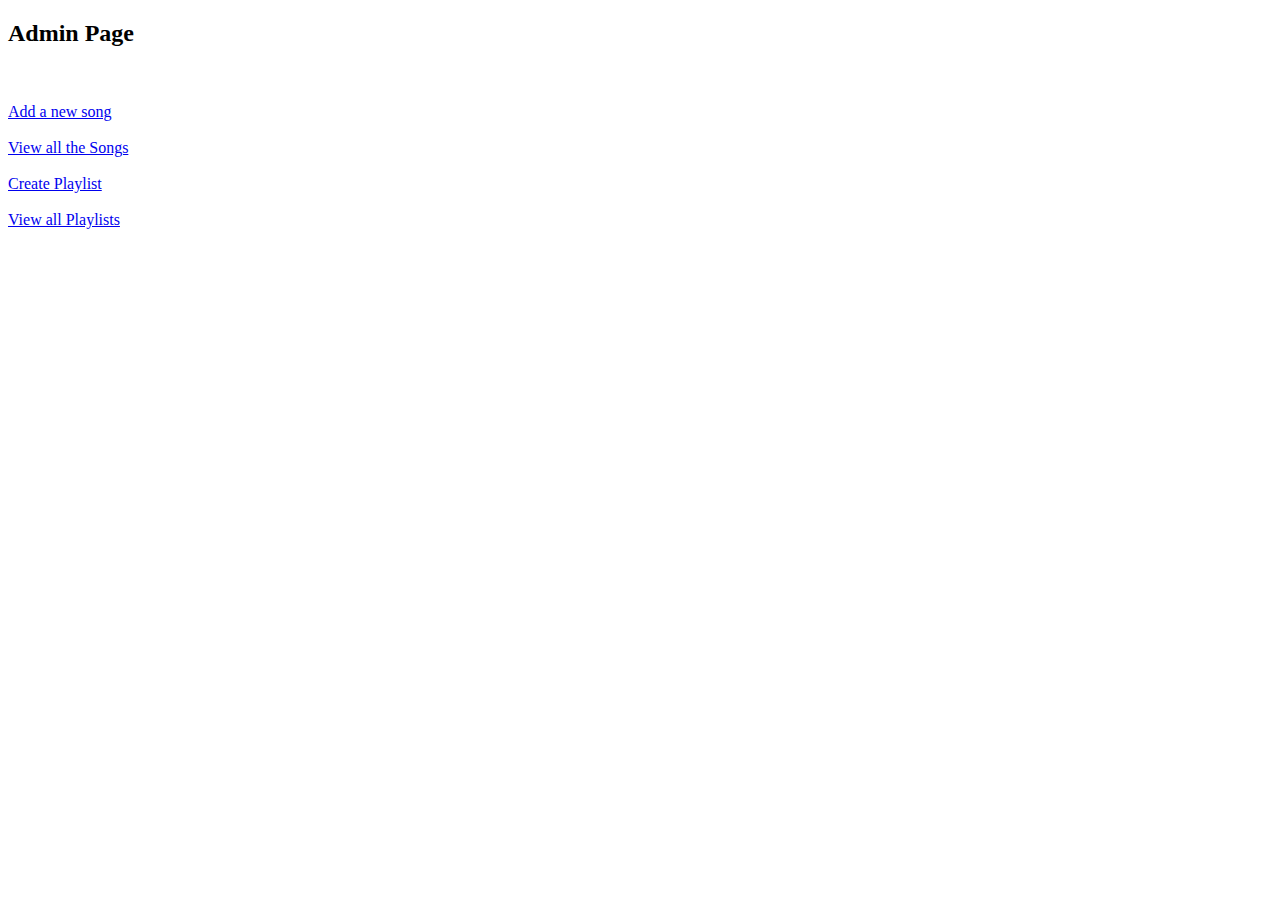
==== src/main/resources/templates/adminHome.html @ 8ff52611 "first commit" ====
<!DOCTYPE html>
<html>
<head>
<meta charset="ISO-8859-1">
	<meta charset="UTF-8">
<title>Admin Home Page</title>
</head>
<body>
<h2>Admin Page</h2><br><br>
<a href='newSong'>Add a new song</a><br><br>
<a href='viewSongs'>View all the Songs</a><br><br>
<a href='createPlaylist'>Create Playlist</a><br><br>
<a href='viewPlaylists'>View all Playlists</a>
</body>
</html>
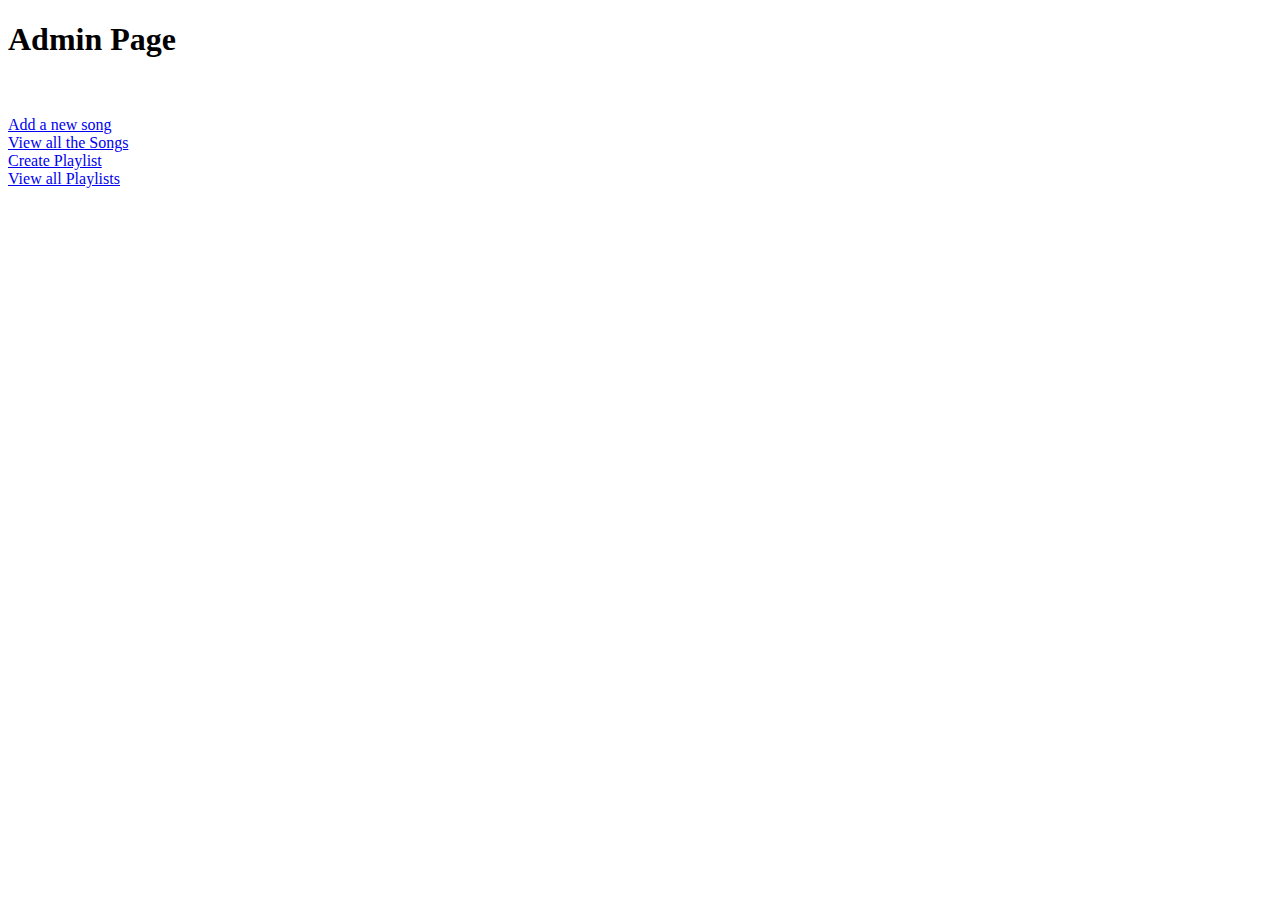
==== commit 733e8983: "added more css" ====
--- a/src/main/resources/templates/adminHome.html
+++ b/src/main/resources/templates/adminHome.html
@@ -1,15 +1,21 @@
 <!DOCTYPE html>
-<html>
+<html xmlns:th="https://www.thymeleaf.org">
 <head>
 <meta charset="ISO-8859-1">
-	<meta charset="UTF-8">
+<meta charset="UTF-8">
 <title>Admin Home Page</title>
+<link rel='stylesheet' th:href='@{/css/adminHome.css}'>
 </head>
 <body>
-<h2>Admin Page</h2><br><br>
-<a href='newSong'>Add a new song</a><br><br>
-<a href='viewSongs'>View all the Songs</a><br><br>
-<a href='createPlaylist'>Create Playlist</a><br><br>
-<a href='viewPlaylists'>View all Playlists</a>
+<div id='admin'>
+	<form>
+		<h1>Admin Page</h1>
+		<br>
+		<br> <a href='newSong'>Add a new song</a>
+		<br> <a href='viewSongs'>View all the Songs</a>
+		<br> <a href='createPlaylist'>Create Playlist</a>
+		<br> <a href='viewPlaylists'>View all Playlists</a>
+	</form>
+</div>
 </body>
 </html>